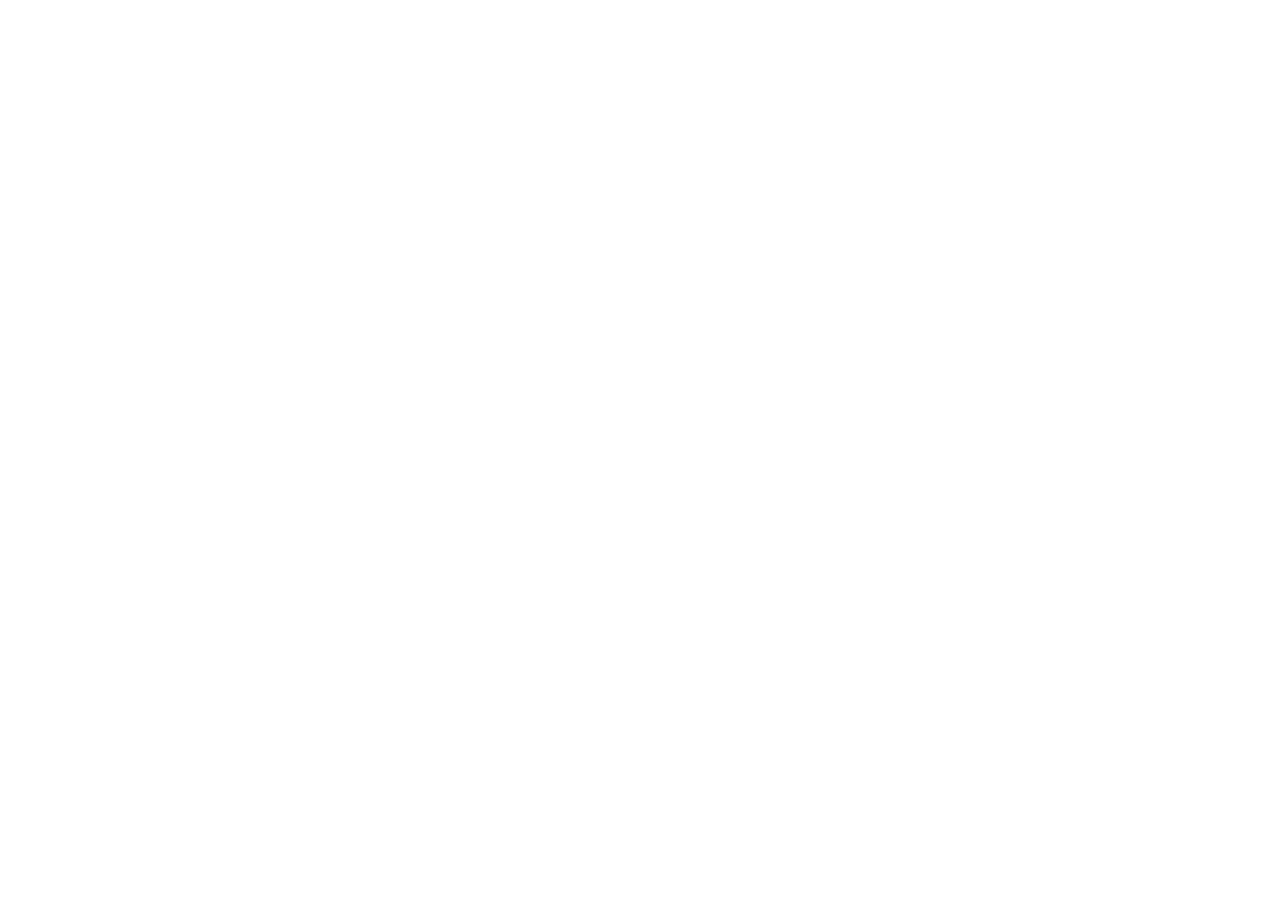
==== index.html @ 480f84cd "版本初始化" ====
<!DOCTYPE html><html><head><meta charset=utf-8><meta name=viewport content="width=device-width,initial-scale=1"><link rel="shortcut icon" type=image/png href=./static/logo.png><title>星云链| DAPP 墓志铭</title><link href=./static/css/app.fe748631d64fa76ccb39f778c886e51a.css rel=stylesheet></head><body><div id=app></div><script type=text/javascript src=./static/js/manifest.3ad1d5771e9b13dbdad2.js></script><script type=text/javascript src=./static/js/vendor.b34cb841b9008384550c.js></script><script type=text/javascript src=./static/js/app.2352ec1e23ef86fc46c0.js></script></body></html>
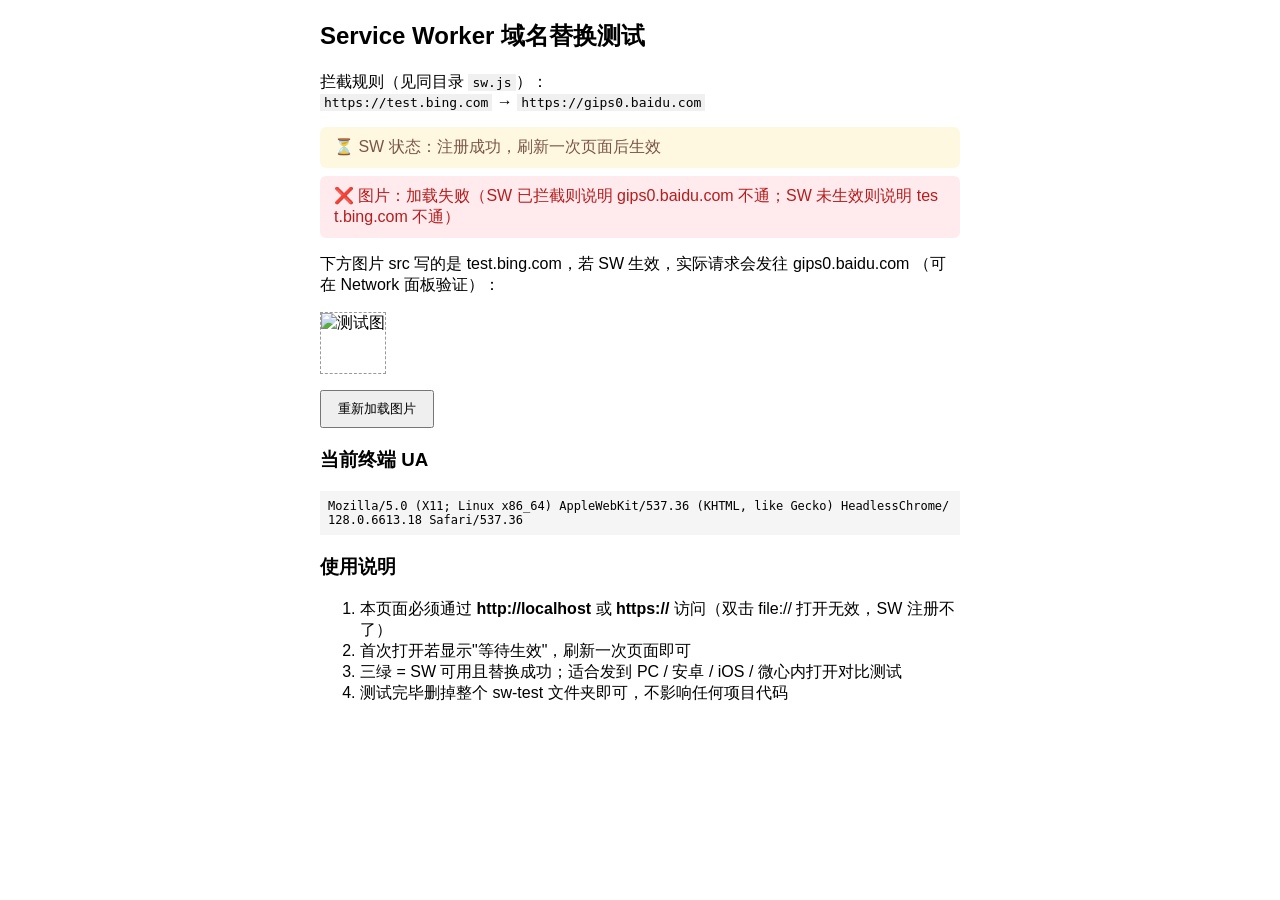
==== commit 30aacb7d: "Rename sw-test.html to index.html" ====
--- a/index.html
+++ b/index.html
@@ -1 +1,92 @@
-<!DOCTYPE html><html><head><meta charset=utf-8><meta name=viewport content="width=device-width,initial-scale=1"><link rel="shortcut icon" type=image/png href=./static/logo.png><title>星云链| DAPP 墓志铭</title><link href=./static/css/app.fe748631d64fa76ccb39f778c886e51a.css rel=stylesheet></head><body><div id=app></div><script type=text/javascript src=./static/js/manifest.3ad1d5771e9b13dbdad2.js></script><script type=text/javascript src=./static/js/vendor.b34cb841b9008384550c.js></script><script type=text/javascript src=./static/js/app.2352ec1e23ef86fc46c0.js></script></body></html>+<!DOCTYPE html>
+<html lang="zh-CN">
+<head>
+  <meta charset="utf-8">
+  <meta name="viewport" content="width=device-width, initial-scale=1">
+  <title>Service Worker 域名替换测试</title>
+  <style>
+    body { font-family: sans-serif; max-width: 640px; margin: 20px auto; padding: 0 12px; }
+    .box { padding: 10px 14px; border-radius: 6px; margin: 8px 0; word-break: break-all; }
+    .ok   { background: #e8f5e9; color: #1b5e20; }
+    .err  { background: #ffebee; color: #b71c1c; }
+    .wait { background: #fff8e1; color: #795548; }
+    img#pic { max-width: 100%; border: 1px dashed #999; min-height: 60px; }
+    pre { background: #f5f5f5; padding: 8px; font-size: 12px; white-space: pre-wrap; word-break: break-all; }
+    button { padding: 8px 16px; }
+    code { background: #f0f0f0; padding: 1px 4px; }
+  </style>
+</head>
+<body>
+  <h2>Service Worker 域名替换测试</h2>
+  <p>拦截规则（见同目录 <code>sw.js</code>）：<br>
+     <code>https://test.bing.com</code> → <code>https://gips0.baidu.com</code></p>
+
+  <div id="swStatus" class="box wait">SW 状态检测中...</div>
+  <div id="imgStatus" class="box wait">图片：等待加载...</div>
+
+  <p>下方图片 src 写的是 test.bing.com，若 SW 生效，实际请求会发往 gips0.baidu.com
+     （可在 Network 面板验证）：</p>
+  <img id="pic" alt="测试图"
+       referrerpolicy="no-referrer"
+       src="https://test.bing.com/it/u=1690853528,2506870245&fm=3028&app=3028&f=JPEG&fmt=auto?w=1024&h=1024">
+  <p><button onclick="reloadImg()">重新加载图片</button></p>
+
+  <h3>当前终端 UA</h3>
+  <pre id="ua"></pre>
+
+  <h3>使用说明</h3>
+  <ol>
+    <li>本页面必须通过 <b>http://localhost</b> 或 <b>https://</b> 访问（双击 file:// 打开无效，SW 注册不了）</li>
+    <li>首次打开若显示"等待生效"，刷新一次页面即可</li>
+    <li>三绿 = SW 可用且替换成功；适合发到 PC / 安卓 / iOS / 微心内打开对比测试</li>
+    <li>测试完毕删掉整个 sw-test 文件夹即可，不影响任何项目代码</li>
+  </ol>
+
+  <script>
+    var $ = function (id) { return document.getElementById(id) }
+    $('ua').textContent = navigator.userAgent
+
+    // ---- SW 能力检测与注册 ----
+    if (!('serviceWorker' in navigator)) {
+      $('swStatus').className = 'box err'
+      $('swStatus').textContent = '❌ SW 状态：当前浏览器不支持 Service Worker'
+    } else if (!window.isSecureContext) {
+      $('swStatus').className = 'box err'
+      $('swStatus').textContent = '❌ SW 状态：非安全上下文(需 https 或 localhost)，无法注册'
+    } else {
+      navigator.serviceWorker.register('./sw.js').then(function () {
+        updateSwStatus()
+        navigator.serviceWorker.addEventListener('controllerchange', updateSwStatus)
+      }).catch(function (err) {
+        $('swStatus').className = 'box err'
+        $('swStatus').textContent = '❌ SW 状态：注册失败 - ' + err.message
+      })
+    }
+    function updateSwStatus() {
+      if (navigator.serviceWorker.controller) {
+        $('swStatus').className = 'box ok'
+        $('swStatus').textContent = '✅ SW 状态：已生效，本页请求正被拦截替换'
+      } else {
+        $('swStatus').className = 'box wait'
+        $('swStatus').textContent = '⏳ SW 状态：注册成功，刷新一次页面后生效'
+      }
+    }
+
+    // ---- 图片加载结果 ----
+    var pic = $('pic')
+    pic.onload = function () {
+      $('imgStatus').className = 'box ok'
+      $('imgStatus').textContent = '✅ 图片：加载成功'
+    }
+    pic.onerror = function () {
+      $('imgStatus').className = 'box err'
+      $('imgStatus').textContent = '❌ 图片：加载失败（SW 已拦截则说明 gips0.baidu.com 不通；SW 未生效则说明 test.bing.com 不通）'
+    }
+    function reloadImg() {
+      var s = pic.src
+      pic.src = ''
+      pic.src = s
+    }
+  </script>
+</body>
+</html>
